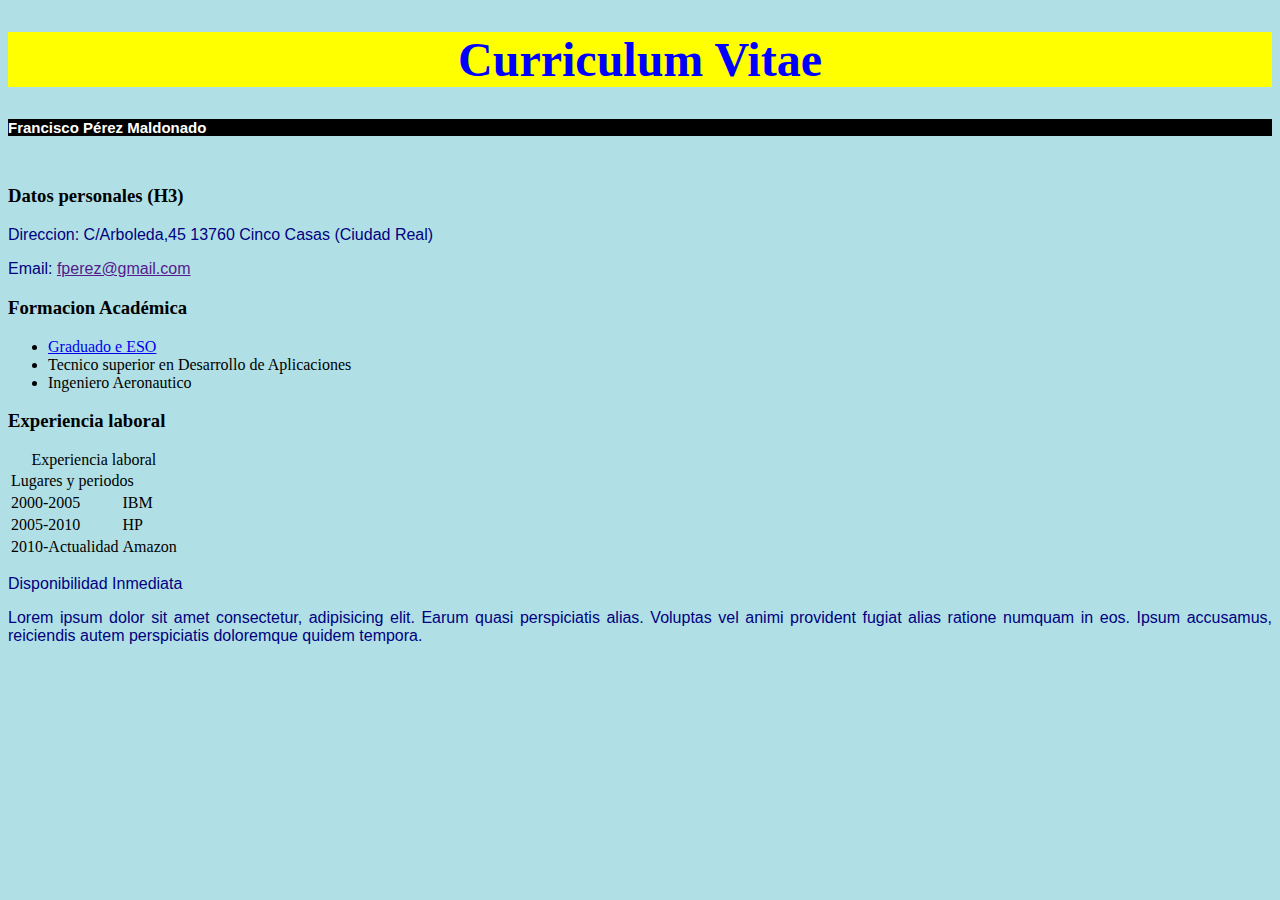
==== index.html @ b4e5812c "version 1" ====
<!DOCTYPE html>
<html lang="en">
<head>
    <meta charset="UTF-8">
    <meta name="viewport" content="width=device-width, initial-scale=1.0">
    <title>Curriculum vitae</title>
    <link rel="stylesheet" href="estilo1.css">
    <link rel="stylesheet" href="estilo2.css">
</head>
<body>
    <h1>Curriculum Vitae</h1>
    <h2>Francisco Pérez Maldonado</h2>
    <img src="https://img.freepik.com/fotos-premium/hombre-traje-brazos-cruzados-pie-brazos-cruzados_765582-5995.jpg" id="retrato" width="200" alt="">
    <h3>Datos personales (H3)</h3>
    <p>Direccion: C/Arboleda,45 13760 Cinco Casas (Ciudad Real)</p>
    <p>Email: <a href="">fperez@gmail.com</a></p>
    <h3>Formacion Académica</h3>
    <ul>
        <li><a href="https://www.iesjuanbosco.es/" target="_blank">Graduado e ESO </a></li>
        <li>Tecnico superior en Desarrollo de Aplicaciones</li>
        <li class="importante">Ingeniero Aeronautico</li>
    </ul>
    <h3>Experiencia laboral</h3>
    <table>
    <caption>Experiencia laboral</caption>
    <tr>
        <td colspan="2">Lugares y periodos</td>
    </tr>
    <tr>
        <td>2000-2005</td>
        <td>IBM</td>
    </tr>
    <tr>
        <td>2005-2010</td>
        <td>HP</td>
    </tr>
    <tr>
        <td>2010-Actualidad</td>
        <td>Amazon</td>
    </tr>
</table>
<p class="titulo-grande">Disponibilidad Inmediata</p>
<p>Lorem ipsum dolor sit amet consectetur, adipisicing elit. Earum quasi perspiciatis alias. Voluptas vel animi provident fugiat alias ratione numquam in eos. Ipsum accusamus, reiciendis autem perspiciatis doloremque quidem tempora.</p>
</body>
</html>
---- estilo1.css ----
h1 {
    color: blue;
    background-color: yellow;
    font-family: 'Times New Roman', Times, serif;
    font-weight: bold;
    font-size: 3em;
    text-align: center;
}
p {
    font-family: Verdana, Geneva, Tahoma, sans-serif;
    font-size: 12 ptos;
    text-align: justify;
    color: navy;
}
body {
    background-color: powderblue;
}
h2 {
    background-color: black;
    color: white;
    font-family: Arial, Helvetica, sans-serif;
    font-size: 15px;
}
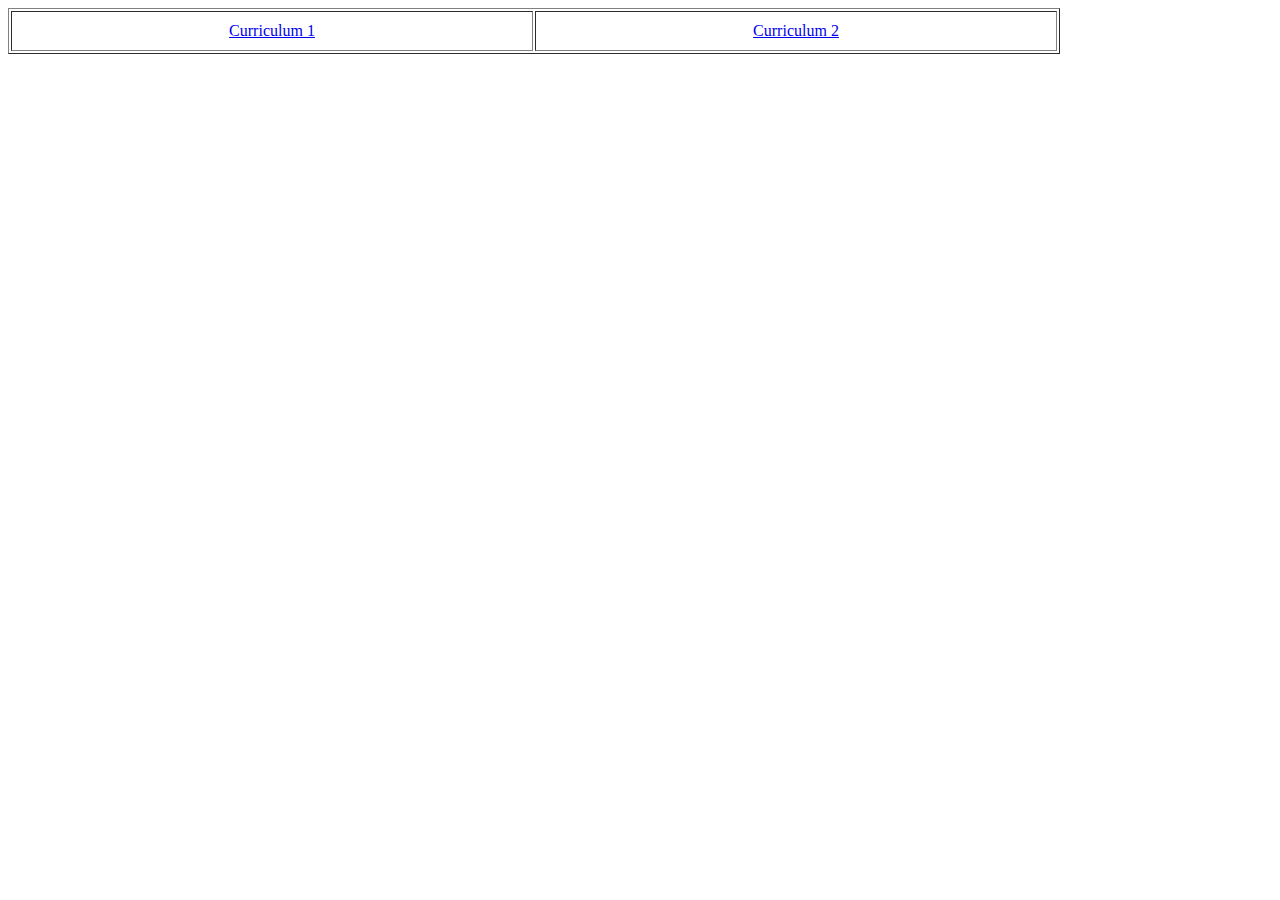
==== commit 5a4d6589: "version 1" ====
--- a/index.html
+++ b/index.html
@@ -4,42 +4,26 @@
     <meta charset="UTF-8">
     <meta name="viewport" content="width=device-width, initial-scale=1.0">
     <title>Curriculum vitae</title>
-    <link rel="stylesheet" href="estilo1.css">
-    <link rel="stylesheet" href="estilo2.css">
+    <style>
+        td { padding: 10px;
+        width: 500px;
+    text-align: center;}
+        
+    </style>
+
 </head>
 <body>
-    <h1>Curriculum Vitae</h1>
-    <h2>Francisco Pérez Maldonado</h2>
-    <img src="https://img.freepik.com/fotos-premium/hombre-traje-brazos-cruzados-pie-brazos-cruzados_765582-5995.jpg" id="retrato" width="200" alt="">
-    <h3>Datos personales (H3)</h3>
-    <p>Direccion: C/Arboleda,45 13760 Cinco Casas (Ciudad Real)</p>
-    <p>Email: <a href="">fperez@gmail.com</a></p>
-    <h3>Formacion Académica</h3>
-    <ul>
-        <li><a href="https://www.iesjuanbosco.es/" target="_blank">Graduado e ESO </a></li>
-        <li>Tecnico superior en Desarrollo de Aplicaciones</li>
-        <li class="importante">Ingeniero Aeronautico</li>
-    </ul>
-    <h3>Experiencia laboral</h3>
-    <table>
-    <caption>Experiencia laboral</caption>
-    <tr>
-        <td colspan="2">Lugares y periodos</td>
-    </tr>
-    <tr>
-        <td>2000-2005</td>
-        <td>IBM</td>
-    </tr>
-    <tr>
-        <td>2005-2010</td>
-        <td>HP</td>
-    </tr>
-    <tr>
-        <td>2010-Actualidad</td>
-        <td>Amazon</td>
-    </tr>
+<table border="1">
+<tr>
+    <td>
+        <a href="Curriculum1.html">Curriculum 1</a>
+    </td>
+    <td>
+        <a href="Curriculum1.html">Curriculum 2</a>
+    </td>
+</tr>
+
 </table>
-<p class="titulo-grande">Disponibilidad Inmediata</p>
-<p>Lorem ipsum dolor sit amet consectetur, adipisicing elit. Earum quasi perspiciatis alias. Voluptas vel animi provident fugiat alias ratione numquam in eos. Ipsum accusamus, reiciendis autem perspiciatis doloremque quidem tempora.</p>
+
 </body>
 </html>